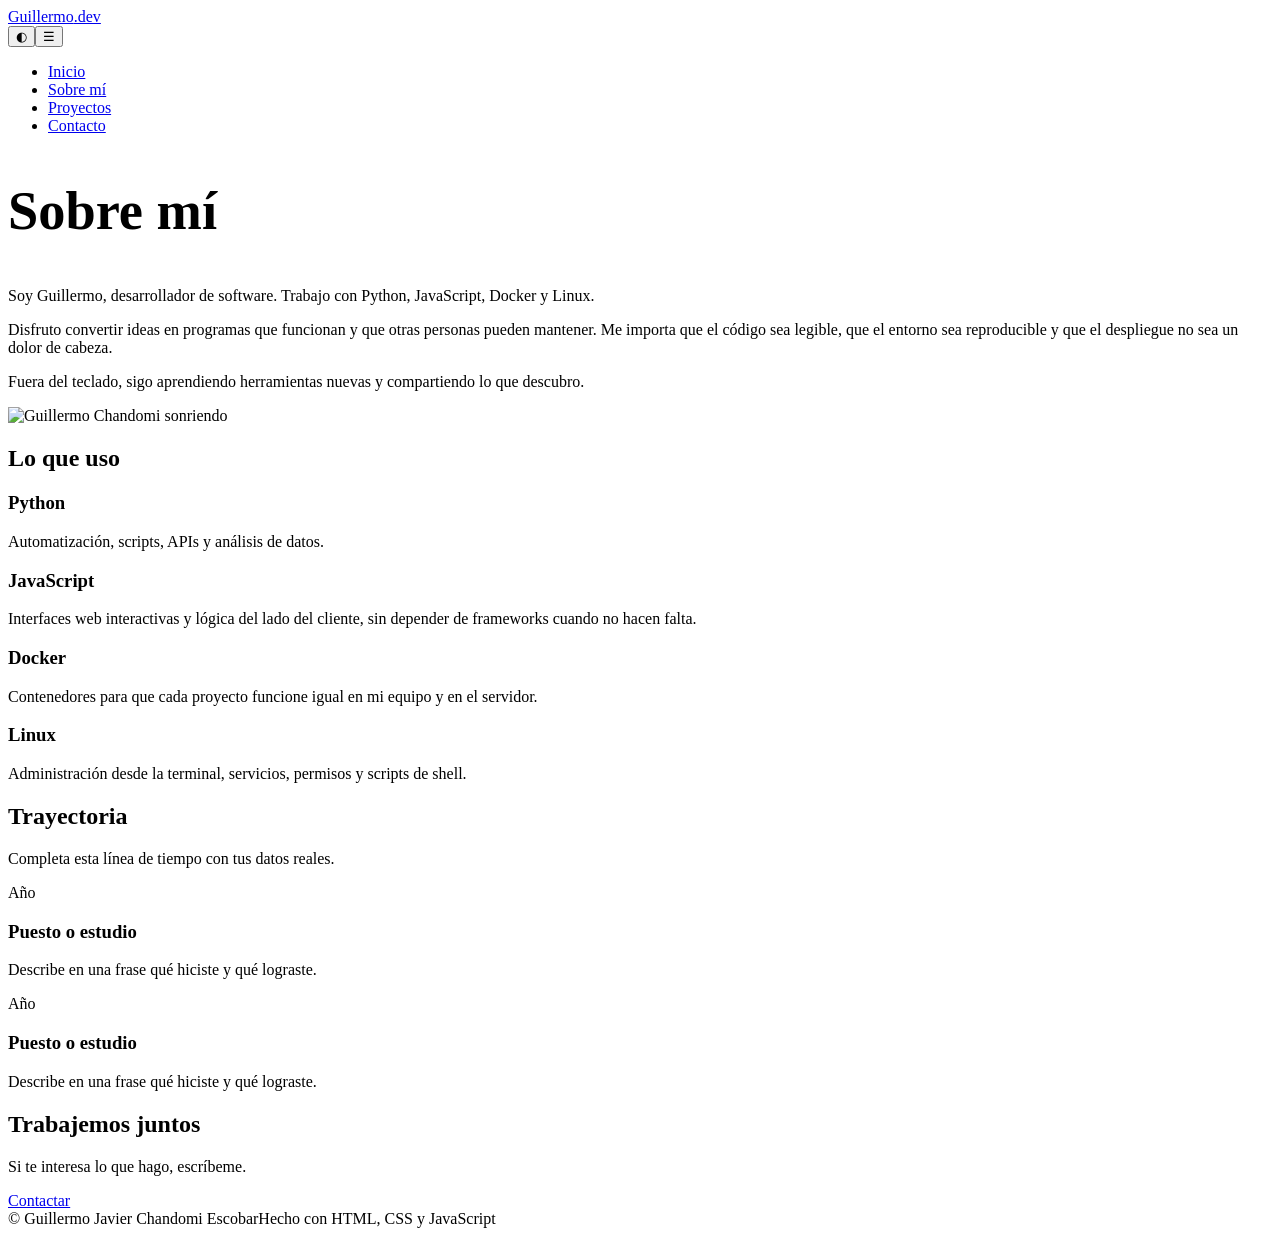
==== about.html @ 82c6e55b "Primer commit del portafolio" ====
<!DOCTYPE html>
<html lang="es">
<head>
<meta charset="UTF-8"><meta name="viewport" content="width=device-width, initial-scale=1">
<link rel="preconnect" href="https://fonts.googleapis.com"><link rel="preconnect" href="https://fonts.gstatic.com" crossorigin>
<link href="https://fonts.googleapis.com/css2?family=Bricolage+Grotesque:wght@600;800&family=Instrument+Sans:wght@400;500;600&display=swap" rel="stylesheet">
<link rel="stylesheet" href="css/styles.css">
<title>Sobre mí | Guillermo Chandomi</title>
<meta name="description" content="Conoce a Guillermo Javier Chandomi Escobar: trayectoria, tecnologías y forma de trabajar.">
</head>
<body>
<header><div class="wrap bar"><a class="logo" href="index.html">Guillermo<span>.dev</span></a>
<div class="tools"><button class="icon-btn" id="tema-btn" aria-label="Cambiar tema">◐</button><button class="icon-btn" id="menu-btn" aria-label="Abrir menú" aria-expanded="false">☰</button></div>
<nav id="nav" aria-label="Principal"><ul>
<li><a href="index.html">Inicio</a></li><li><a href="about.html">Sobre mí</a></li><li><a href="index.html#proyectos">Proyectos</a></li><li><a href="contact.html">Contacto</a></li>
</ul></nav></div></header>
<main>
<section><div class="wrap split">
 <div><h1 style="font-size:clamp(2.2rem,5vw,3.4rem)">Sobre mí</h1>
  <p class="lead">Soy Guillermo, desarrollador de software. Trabajo con Python, JavaScript, Docker y Linux.</p>
  <p>Disfruto convertir ideas en programas que funcionan y que otras personas pueden mantener. Me importa que el código sea legible, que el entorno sea reproducible y que el despliegue no sea un dolor de cabeza.</p>
  <p style="margin-top:1rem">Fuera del teclado, sigo aprendiendo herramientas nuevas y compartiendo lo que descubro.</p></div>
 <div class="photo"><img src="img/foto.png" alt="Guillermo Chandomi sonriendo" width="1086" height="950"></div>
</div></section>

<section><div class="wrap reveal">
 <h2>Lo que uso</h2>
 <div class="stack-list">
  <div><h3>Python</h3><p>Automatización, scripts, APIs y análisis de datos.</p></div>
  <div><h3>JavaScript</h3><p>Interfaces web interactivas y lógica del lado del cliente, sin depender de frameworks cuando no hacen falta.</p></div>
  <div><h3>Docker</h3><p>Contenedores para que cada proyecto funcione igual en mi equipo y en el servidor.</p></div>
  <div><h3>Linux</h3><p>Administración desde la terminal, servicios, permisos y scripts de shell.</p></div>
 </div>
</div></section>

<section><div class="wrap reveal">
 <h2>Trayectoria</h2>
 <p>Completa esta línea de tiempo con tus datos reales.</p>
 <div class="timeline">
  <div><time>Año</time><h3>Puesto o estudio</h3><p>Describe en una frase qué hiciste y qué lograste.</p></div>
  <div><time>Año</time><h3>Puesto o estudio</h3><p>Describe en una frase qué hiciste y qué lograste.</p></div>
 </div>
</div></section>

<section><div class="wrap"><div class="cta reveal"><h2>Trabajemos juntos</h2><p>Si te interesa lo que hago, escríbeme.</p><a class="btn" href="contact.html">Contactar</a></div></div></section>
</main>
<footer><div class="wrap"><span>© <span class="anio"></span> Guillermo Javier Chandomi Escobar</span><span>Hecho con HTML, CSS y JavaScript</span></div></footer>
<script src="js/script.js"></script>
</body>
</html>
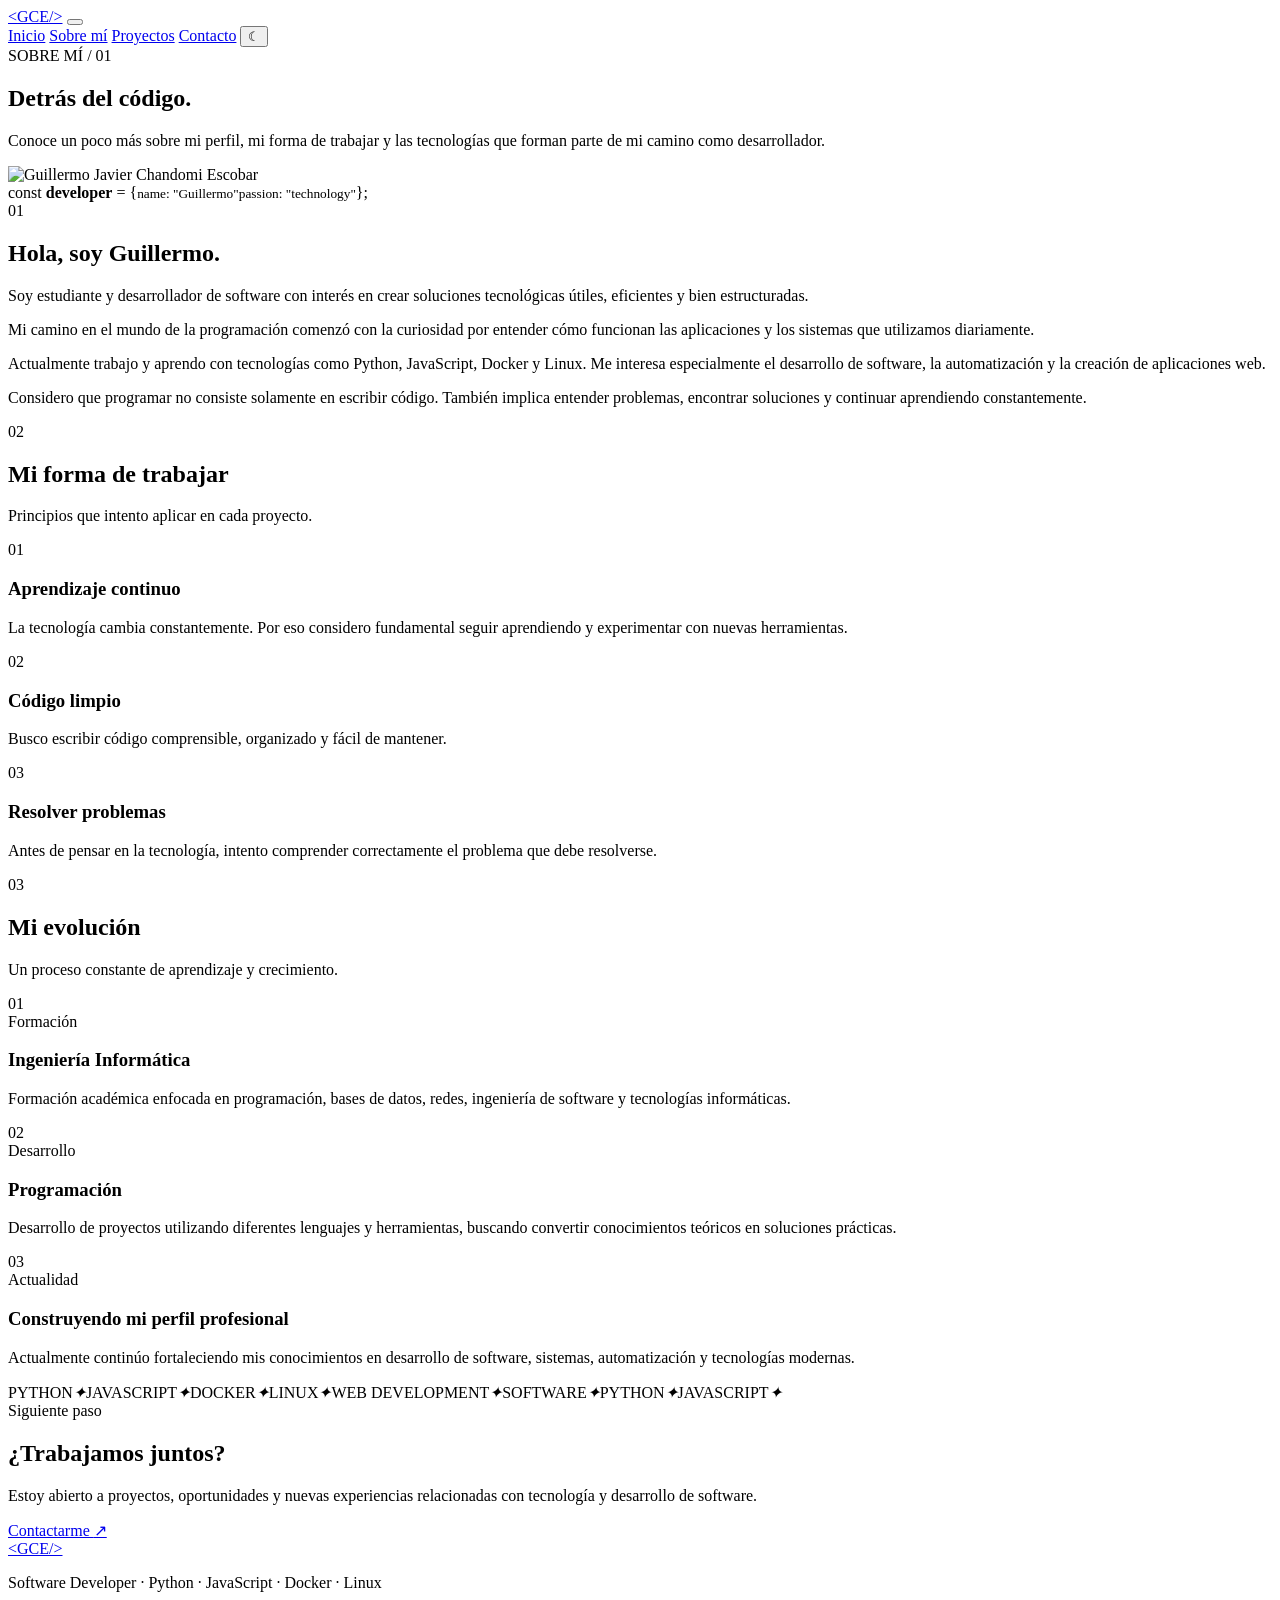
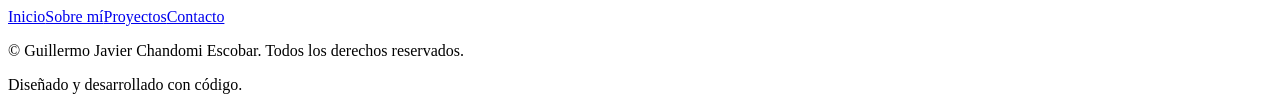
==== commit 0bfda200: "Actualizo mi pagina" ====
--- a/about.html
+++ b/about.html
@@ -1,50 +1,55 @@
 <!DOCTYPE html>
 <html lang="es">
 <head>
-<meta charset="UTF-8"><meta name="viewport" content="width=device-width, initial-scale=1">
-<link rel="preconnect" href="https://fonts.googleapis.com"><link rel="preconnect" href="https://fonts.gstatic.com" crossorigin>
-<link href="https://fonts.googleapis.com/css2?family=Bricolage+Grotesque:wght@600;800&family=Instrument+Sans:wght@400;500;600&display=swap" rel="stylesheet">
+<meta charset="UTF-8">
+<meta name="viewport" content="width=device-width, initial-scale=1.0">
+<meta name="description" content="Conoce más sobre Guillermo Javier Chandomi Escobar, desarrollador de software.">
+<title>Sobre mí | Guillermo Chandomi</title>
 <link rel="stylesheet" href="css/styles.css">
-<title>Sobre mí | Guillermo Chandomi</title>
-<meta name="description" content="Conoce a Guillermo Javier Chandomi Escobar: trayectoria, tecnologías y forma de trabajar.">
 </head>
 <body>
-<header><div class="wrap bar"><a class="logo" href="index.html">Guillermo<span>.dev</span></a>
-<div class="tools"><button class="icon-btn" id="tema-btn" aria-label="Cambiar tema">◐</button><button class="icon-btn" id="menu-btn" aria-label="Abrir menú" aria-expanded="false">☰</button></div>
-<nav id="nav" aria-label="Principal"><ul>
-<li><a href="index.html">Inicio</a></li><li><a href="about.html">Sobre mí</a></li><li><a href="index.html#proyectos">Proyectos</a></li><li><a href="contact.html">Contacto</a></li>
-</ul></nav></div></header>
+<header class="header" id="header">
+<nav class="navbar container">
+<a href="index.html" class="logo"><span>&lt;</span>GCE<span>/&gt;</span></a>
+<button class="menu-toggle" id="menuToggle" aria-label="Abrir menú"><span></span><span></span><span></span></button>
+<div class="nav-menu" id="navMenu">
+<a href="index.html" class="nav-link">Inicio</a>
+<a href="about.html" class="nav-link active">Sobre mí</a>
+<a href="index.html#projects" class="nav-link">Proyectos</a>
+<a href="contact.html" class="nav-link nav-contact">Contacto</a>
+<button class="theme-toggle" id="themeToggle" aria-label="Cambiar tema"><span id="themeIcon">☾</span></button>
+</div>
+</nav>
+</header>
+
 <main>
-<section><div class="wrap split">
- <div><h1 style="font-size:clamp(2.2rem,5vw,3.4rem)">Sobre mí</h1>
-  <p class="lead">Soy Guillermo, desarrollador de software. Trabajo con Python, JavaScript, Docker y Linux.</p>
-  <p>Disfruto convertir ideas en programas que funcionan y que otras personas pueden mantener. Me importa que el código sea legible, que el entorno sea reproducible y que el despliegue no sea un dolor de cabeza.</p>
-  <p style="margin-top:1rem">Fuera del teclado, sigo aprendiendo herramientas nuevas y compartiendo lo que descubro.</p></div>
- <div class="photo"><img src="img/foto.png" alt="Guillermo Chandomi sonriendo" width="1086" height="950"></div>
-</div></section>
+<section class="page-hero"><div class="container page-hero-content reveal"><span class="page-label">SOBRE MÍ / 01</span><h1>Detrás del <span>código.</span></h1><p>Conoce un poco más sobre mi perfil, mi forma de trabajar y las tecnologías que forman parte de mi camino como desarrollador.</p></div></section>
 
-<section><div class="wrap reveal">
- <h2>Lo que uso</h2>
- <div class="stack-list">
-  <div><h3>Python</h3><p>Automatización, scripts, APIs y análisis de datos.</p></div>
-  <div><h3>JavaScript</h3><p>Interfaces web interactivas y lógica del lado del cliente, sin depender de frameworks cuando no hacen falta.</p></div>
-  <div><h3>Docker</h3><p>Contenedores para que cada proyecto funcione igual en mi equipo y en el servidor.</p></div>
-  <div><h3>Linux</h3><p>Administración desde la terminal, servicios, permisos y scripts de shell.</p></div>
- </div>
-</div></section>
+<section class="profile-section section">
+<div class="container profile-grid">
+<div class="profile-image-wrapper reveal"><div class="profile-image-frame"><img src="img/guillermo-about.jpg" alt="Guillermo Javier Chandomi Escobar"></div><div class="profile-code"><span>const</span> <strong>developer</strong> <span>=</span> <span>{</span><small>name: "Guillermo"</small><small>passion: "technology"</small><span>};</span></div></div>
+<div class="profile-content reveal"><span class="section-number">01</span><h2>Hola, soy <span>Guillermo.</span></h2><p class="lead">Soy estudiante y desarrollador de software con interés en crear soluciones tecnológicas útiles, eficientes y bien estructuradas.</p><p>Mi camino en el mundo de la programación comenzó con la curiosidad por entender cómo funcionan las aplicaciones y los sistemas que utilizamos diariamente.</p><p>Actualmente trabajo y aprendo con tecnologías como Python, JavaScript, Docker y Linux. Me interesa especialmente el desarrollo de software, la automatización y la creación de aplicaciones web.</p><p>Considero que programar no consiste solamente en escribir código. También implica entender problemas, encontrar soluciones y continuar aprendiendo constantemente.</p></div>
+</div>
+</section>
 
-<section><div class="wrap reveal">
- <h2>Trayectoria</h2>
- <p>Completa esta línea de tiempo con tus datos reales.</p>
- <div class="timeline">
-  <div><time>Año</time><h3>Puesto o estudio</h3><p>Describe en una frase qué hiciste y qué lograste.</p></div>
-  <div><time>Año</time><h3>Puesto o estudio</h3><p>Describe en una frase qué hiciste y qué lograste.</p></div>
- </div>
-</div></section>
+<section class="values-section section"><div class="container"><div class="section-heading reveal"><div><span class="section-number">02</span><h2>Mi forma de trabajar</h2></div><p>Principios que intento aplicar en cada proyecto.</p></div><div class="values-grid">
+<article class="value-card reveal"><span class="value-number">01</span><h3>Aprendizaje continuo</h3><p>La tecnología cambia constantemente. Por eso considero fundamental seguir aprendiendo y experimentar con nuevas herramientas.</p></article>
+<article class="value-card reveal"><span class="value-number">02</span><h3>Código limpio</h3><p>Busco escribir código comprensible, organizado y fácil de mantener.</p></article>
+<article class="value-card reveal"><span class="value-number">03</span><h3>Resolver problemas</h3><p>Antes de pensar en la tecnología, intento comprender correctamente el problema que debe resolverse.</p></article>
+</div></div></section>
 
-<section><div class="wrap"><div class="cta reveal"><h2>Trabajemos juntos</h2><p>Si te interesa lo que hago, escríbeme.</p><a class="btn" href="contact.html">Contactar</a></div></div></section>
+<section class="timeline-section section"><div class="container"><div class="section-heading reveal"><div><span class="section-number">03</span><h2>Mi evolución</h2></div><p>Un proceso constante de aprendizaje y crecimiento.</p></div><div class="timeline">
+<div class="timeline-item reveal"><div class="timeline-marker">01</div><div class="timeline-content"><span>Formación</span><h3>Ingeniería Informática</h3><p>Formación académica enfocada en programación, bases de datos, redes, ingeniería de software y tecnologías informáticas.</p></div></div>
+<div class="timeline-item reveal"><div class="timeline-marker">02</div><div class="timeline-content"><span>Desarrollo</span><h3>Programación</h3><p>Desarrollo de proyectos utilizando diferentes lenguajes y herramientas, buscando convertir conocimientos teóricos en soluciones prácticas.</p></div></div>
+<div class="timeline-item reveal"><div class="timeline-marker">03</div><div class="timeline-content"><span>Actualidad</span><h3>Construyendo mi perfil profesional</h3><p>Actualmente continúo fortaleciendo mis conocimientos en desarrollo de software, sistemas, automatización y tecnologías modernas.</p></div></div>
+</div></div></section>
+
+<section class="tech-marquee"><div class="marquee-content"><span>PYTHON</span><i>✦</i><span>JAVASCRIPT</span><i>✦</i><span>DOCKER</span><i>✦</i><span>LINUX</span><i>✦</i><span>WEB DEVELOPMENT</span><i>✦</i><span>SOFTWARE</span><i>✦</i><span>PYTHON</span><i>✦</i><span>JAVASCRIPT</span><i>✦</i></div></section>
+
+<section class="cta-section"><div class="container"><div class="cta-box reveal"><span class="cta-label">Siguiente paso</span><h2>¿Trabajamos <span>juntos?</span></h2><p>Estoy abierto a proyectos, oportunidades y nuevas experiencias relacionadas con tecnología y desarrollo de software.</p><a href="contact.html" class="btn btn-primary">Contactarme <span>↗</span></a></div></div></section>
 </main>
-<footer><div class="wrap"><span>© <span class="anio"></span> Guillermo Javier Chandomi Escobar</span><span>Hecho con HTML, CSS y JavaScript</span></div></footer>
+
+<footer class="footer"><div class="container footer-content"><div class="footer-brand"><a href="index.html" class="logo"><span>&lt;</span>GCE<span>/&gt;</span></a><p>Software Developer · Python · JavaScript · Docker · Linux</p></div><div class="footer-links"><a href="index.html">Inicio</a><a href="about.html">Sobre mí</a><a href="index.html#projects">Proyectos</a><a href="contact.html">Contacto</a></div><div class="footer-bottom"><p>© <span id="currentYear"></span> Guillermo Javier Chandomi Escobar. Todos los derechos reservados.</p><p>Diseñado y desarrollado con código.</p></div></div></footer>
 <script src="js/script.js"></script>
 </body>
 </html>
